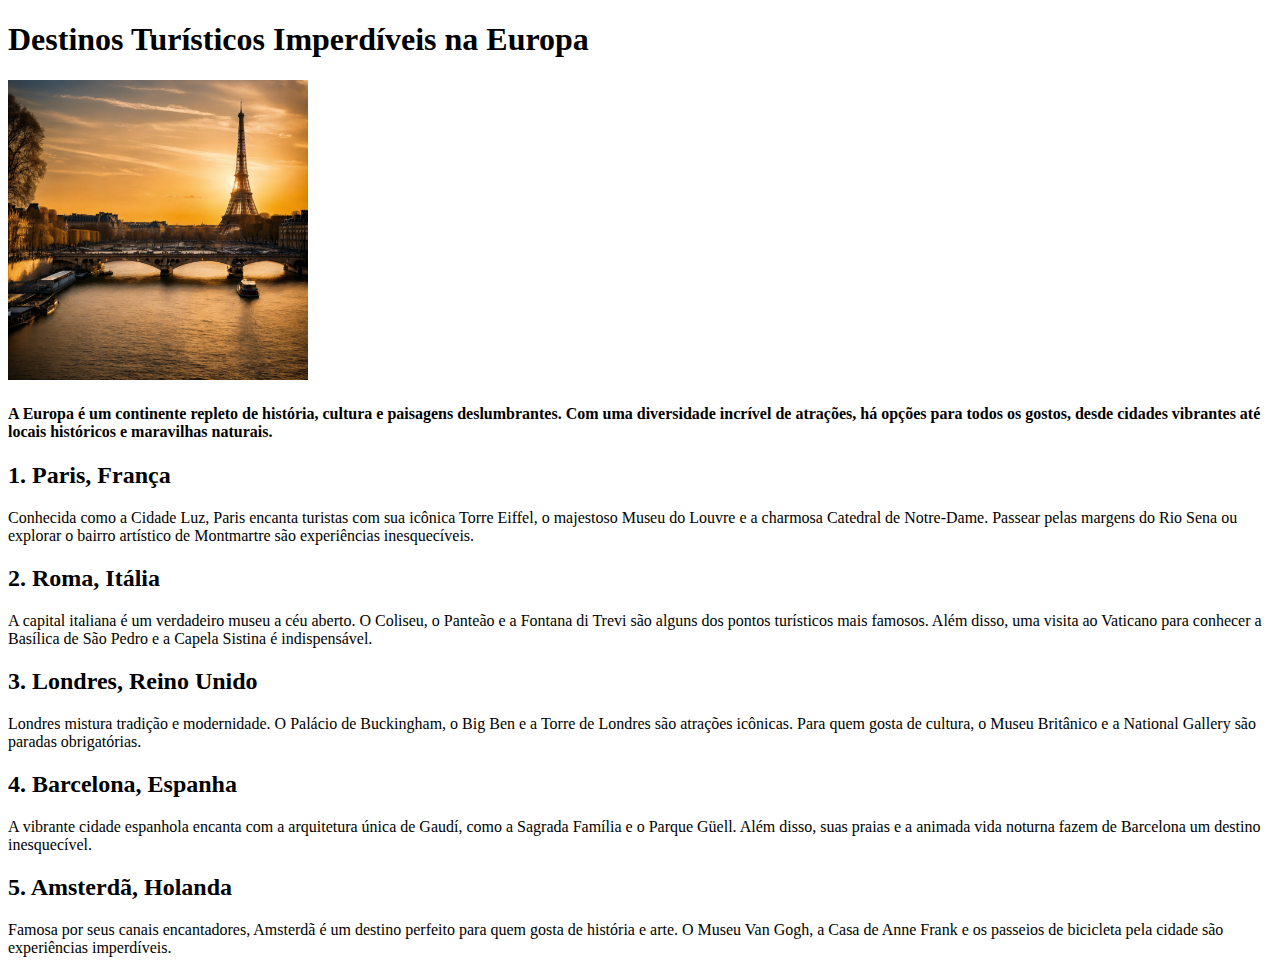
==== index.html @ c2151c49 "Arquivo html adicionado pertinente a atividade do Recife" ====
<!DOCTYPE html>
<html lang="pt-br">
<head>
    <meta charset="UTF-8">
    <meta name="viewport" content="width=device-width, initial-scale=1.0">
    <title>Atividade HTML e CSS</title>
</head>
<h1>Destinos Turísticos Imperdíveis na Europa</h1>

<div style="text-align: left;">
    <img src="./assets/The Eiffel Tower.webp" width="300">
</div>

<h4>A Europa é um continente repleto de história, cultura e paisagens deslumbrantes. Com uma diversidade incrível de atrações, há opções para todos os gostos, desde cidades vibrantes até locais históricos e maravilhas naturais.</h4>

<h2>1. Paris, França</h2>
<p> Conhecida como a Cidade Luz, Paris encanta turistas com sua icônica Torre Eiffel, o majestoso Museu do Louvre e a charmosa Catedral de Notre-Dame. Passear pelas margens do Rio Sena ou explorar o bairro artístico de Montmartre são experiências inesquecíveis.</p>

<h2>2. Roma, Itália</h2>
<p>A capital italiana é um verdadeiro museu a céu aberto. O Coliseu, o Panteão e a Fontana di Trevi são alguns dos pontos turísticos mais famosos. Além disso, uma visita ao Vaticano para conhecer a Basílica de São Pedro e a Capela Sistina é indispensável.</p>

<h2>3. Londres, Reino Unido</h2>
<p>Londres mistura tradição e modernidade. O Palácio de Buckingham, o Big Ben e a Torre de Londres são atrações icônicas. Para quem gosta de cultura, o Museu Britânico e a National Gallery são paradas obrigatórias.</p>

<h2>4. Barcelona, Espanha</h2>
<p>A vibrante cidade espanhola encanta com a arquitetura única de Gaudí, como a Sagrada Família e o Parque Güell. Além disso, suas praias e a animada vida noturna fazem de Barcelona um destino inesquecível.</p>

<h2>5. Amsterdã, Holanda</h2>
<p>Famosa por seus canais encantadores, Amsterdã é um destino perfeito para quem gosta de história e arte. O Museu Van Gogh, a Casa de Anne Frank e os passeios de bicicleta pela cidade são experiências imperdíveis.</p>


<body>
    
</body>
</html>
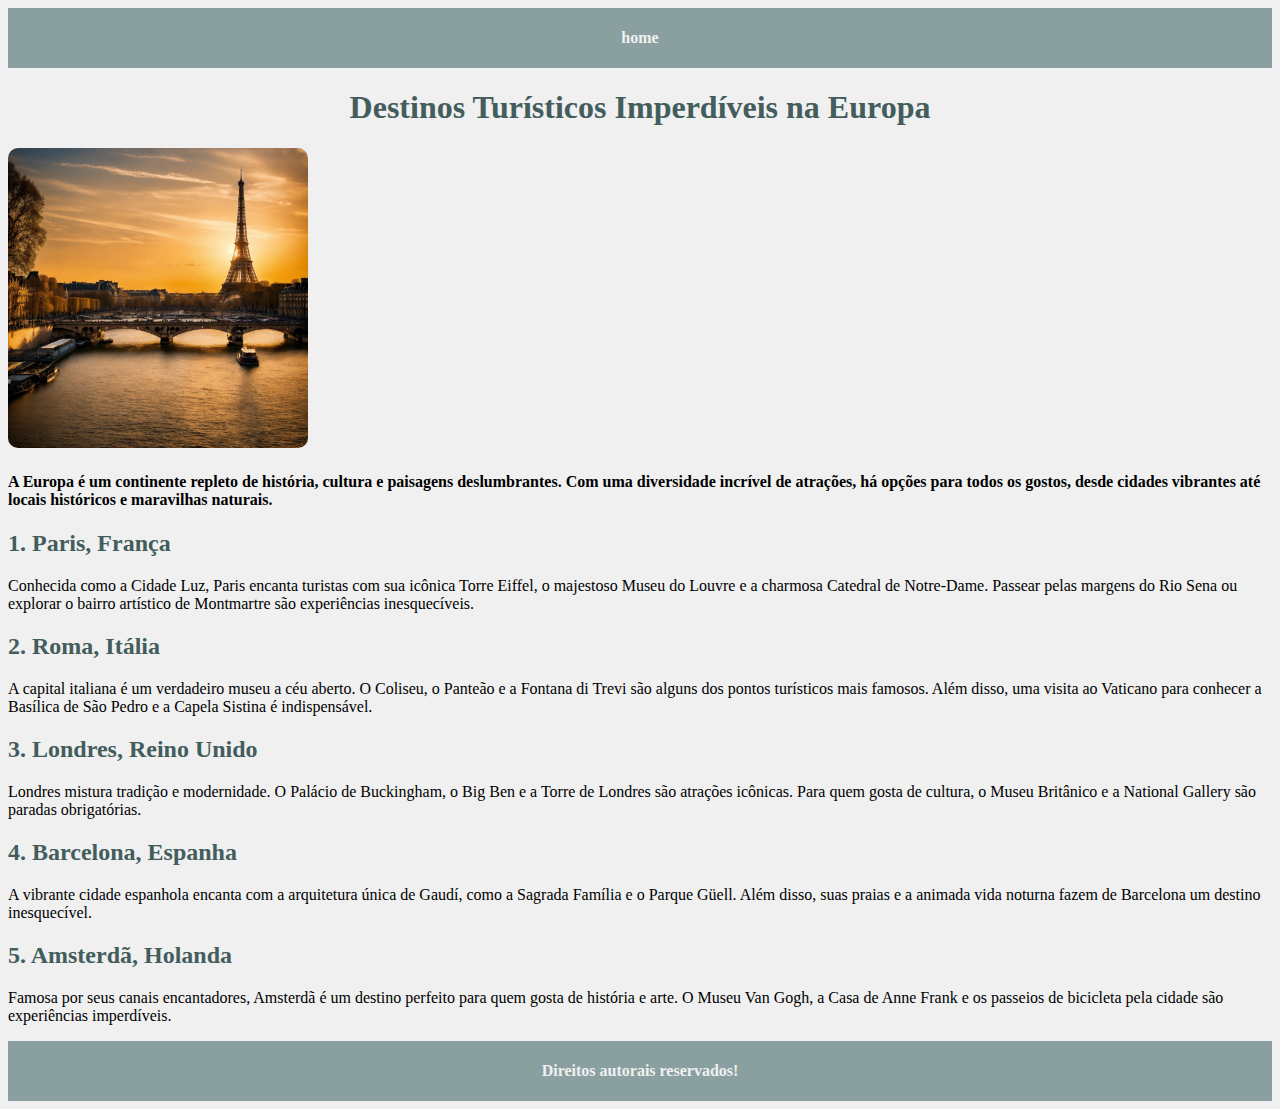
==== commit e7f7f6f7: "Atualização no código CSS" ====
--- a/index.html
+++ b/index.html
@@ -4,10 +4,13 @@
     <meta charset="UTF-8">
     <meta name="viewport" content="width=device-width, initial-scale=1.0">
     <title>Atividade HTML e CSS</title>
+    <link rel="stylesheet" href="style.css">
 </head>
-<h1>Destinos Turísticos Imperdíveis na Europa</h1>
-
-<div style="text-align: left;">
+<header>
+    <div class="home"><h4>home</h4></div>
+</header>
+<h1 class="titulo-1">Destinos Turísticos Imperdíveis na Europa</h1>
+<div style="align-items: center;">
     <img src="./assets/The Eiffel Tower.webp" width="300">
 </div>
 
@@ -32,4 +35,7 @@
 <body>
     
 </body>
+<footer>
+    <div class="home"><h4>Direitos autorais reservados!</h4></div>
+</footer>
 </html>--- a/style.css
+++ b/style.css
@@ -0,0 +1,27 @@
+.home {
+    display: flex;
+    justify-content: center; /* Centraliza horizontalmente */
+    align-items:center; /* Centraliza verticalmente */
+    background-color: rgb(138, 160, 160);
+    color: rgb(239, 240, 241);
+    height: 60px;
+}
+
+.titulo-1 {
+    text-align: center;
+    color: rgb(67, 93, 93); 
+}
+
+h2 {
+    text-align: left;
+    color: rgb(67, 93, 93); 
+}
+
+img {
+    border-radius: 10px;
+    align-items: center;
+}
+
+body {
+    background-color: #f0f0f0;
+}